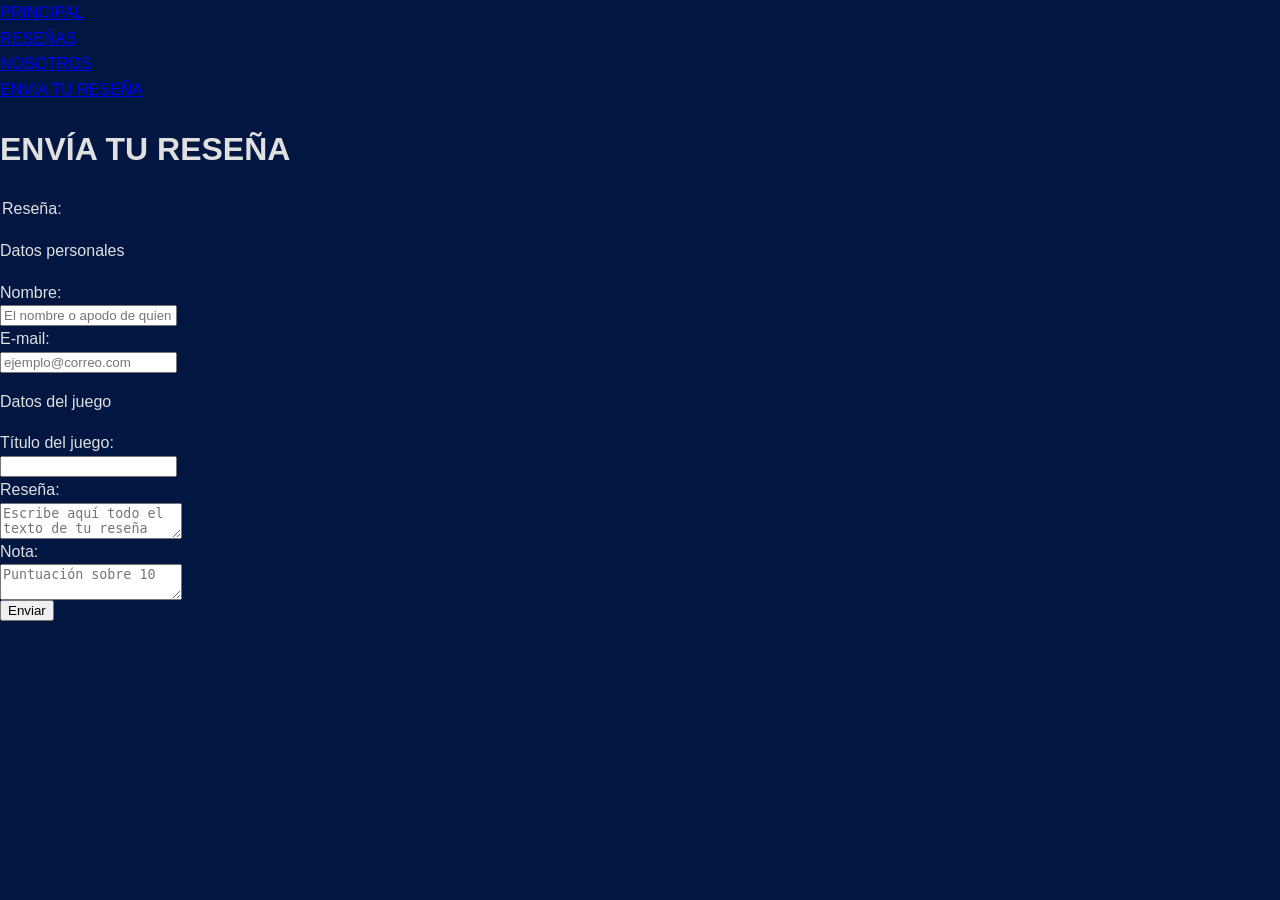
==== envia.html @ 92be6faf "Añadido el menú a Enviar reseña. Modificado también el head para enlazar al css." ====
<DOCTYPE html>
<html lang="es">

<head>
    <meta charset="UTF-8">
    <meta name="viewport" content="width=device-width, initial-scale=1.0">
    <title>Envía tu reseña - Juegamaniacos</title>
    <link rel="stylesheet" href="estilos.css" 
</head>
<body>
	<div>
		<div>
		<a href="index.html">PRINCIPAL</a>
		</div>
		<div>
		<a href="resenas.html">RESEÑAS</a>
		</div>
		<div>
		<a href="nosotros.html">NOSOTROS</a>
		</div>
		<div>
		<a href="envia.html">ENVIA TU RESEÑA</a>
		</div>
	</div>
	<h1>ENVÍA TU RESEÑA</h1>
	<div class="formulario">
				<form action="contacto.php" method="post" class="contacto">
					<legend>Reseña:</legend>
					<p>Datos personales</p>
					<div>
						<label for="nombre">Nombre:</label><br>
						<input id="nombre" type="text" name="nombre" placeholder="El nombre o apodo de quien escribe la reseña" required="" />
					</div>
					<div>
						<label for="email">E-mail:</label><br>
						<input id="email" type="email" name="email" placeholder="ejemplo@correo.com" required="" />
					</div>
					<p>Datos del juego</p>
					<div>
						<label for="asunto">Título del juego:</label><br>
						<input id="asunto" type="asunto" />
					</div>
					<div>
						<label for="mensaje">Reseña:</label><br>
						<textarea id="mensaje" name="mensaje" placeholder="Escribe aquí todo el texto de tu reseña" required></textarea>
					</div>
					<div>
						<label for="nota">Nota:</label><br>
						<textarea id="nota" name="nota" placeholder="Puntuación sobre 10" required></textarea>
					</div>
					<input id="submit"  type="submit" name="submit" value="Enviar" />
				</form>
			</div>
</body>
---- estilos.css ----
/* ================================================================
   estilos.css — Hoja de estilos compartida del proyecto
   ================================================================
   INSTRUCCIONES:
   - Este fichero es COMÚN a todas las páginas del proyecto.
   - Todos los miembros del equipo añadirán sus estilos aquí.
   - Marcad cada sección con comentarios para tener un código organizado. 
   Por ejemplo como sigue a continuación, pero se puede modificar para adaptarse
   a vuestras necesidades
   ================================================================ */
/* ----------------------------------------------------------------
   1. ESTILOS GENERALES
   ---------------------------------------------------------------- */

/* TODO: Añadir estilos generales (fuente, colores base, márgenes...) */


:root {
  --color-fondo: #0D1117;       /* El tono más oscuro y profundo del fondo del logo */
  --color-primario: #1B263B;    /* Azul medianoche inspirado en las sombras del mando 3D */
  --color-secundario: #E0E1DD;  /* Gris platino suave, similar a los reflejos blancos del logo */
  --color-acento: #00D2FF;      /* Cian vibrante que imita el brillo LED del mando y las letras */
  --color-acento-oscuro: #0077B6; /* Azul oceánico para estados hover y profundidad */
}


/* ----------------------------------------------------------------
   2. CABECERA Y NAVEGACIÓN 

   ---------------------------------------------------------------- */

   /*Selectores del header (SEBASTIAN)*/

.cabecera-principal {
    display: flex;
    justify-content: space-between;
    align-items: center;
    background-color: var(--color-primario);
    padding: 10px 40px; /* Más espacio a los lados */
    height: 70px; /* Un poco más alto para que respire el logo */
    box-shadow: 0 4px 10px rgba(0, 0, 0, 0.5); /* Sombra para dar profundidad */
    
    /* Para que el header se quede pegado arriba al hacer scroll */
    position: sticky;
    top: 0;
    z-index: 1000;
}

.logo-contenedor {
    display: flex;
    align-items: center;
    text-decoration: none;
    gap: 15px; /* Espacio entre imagen y texto */
    transition: transform 0.3s ease; /* Animación suave */
}

/* Efecto chulo al pasar el ratón por el logo */
.logo-contenedor:hover {
    transform: scale(1.05);
}

.logo-contenedor img {
    height: 50px;
    width: auto;
}

.nombre-sitio {
    color: var(--color-acento); /* Título en cian neón */
    font-size: 1.5rem;
    margin: 0;
    text-transform: uppercase;
    letter-spacing: 2px;
    font-weight: bold;
    text-shadow: 0 0 5px rgba(102, 252, 241, 0.3); /* Ligero brillo gaming */
}


/* ----------------------------------------------------------------
   3. PIE DE PÁGINA (footer)
   ---------------------------------------------------------------- */


/* ----------------------------------------------------------------
   6. ESTILOS ESPECÍFICOS DE CADA PÁGINA
      (añadir una subsección por cada página del equipo)
   ---------------------------------------------------------------- */

/* --- Página: index.html --- */


/* --- Página: nosotros.html --- */
body {
    background-color: #011741; 
    color: #e0e0e0;
    font-family: 'Segoe UI', Tahoma, Geneva, Verdana, sans-serif;
    margin: 0;
    line-height: 1.6;
}


header {
    background-color: #1f1f1f;
    padding: 20px;
    text-align: center;
    border-bottom: 3px solid #00ff88; 
}

header h1 {
    color: #00ff88;
    margin: 0;
    text-transform: uppercase;
    letter-spacing: 2px;
}


main {
    max-width: 900px;
    margin: 20px auto;
    padding: 20px;
}


.miembro {
    background-color: #1e1e1e;
    border: 1px solid #333;
    border-radius: 10px;
    padding: 20px;
    margin-bottom: 20px;
    transition: transform 0.3s ease;
}

.miembro:hover {
    transform: scale(1.02);
    border-color: #00ff88;
}

.miembro h3 {
    color: #00ff88;
    margin-top: 0;
}

/* Lista de Reseñas */
.lista-resenas ul {
    list-style: none;
    padding: 0;
}

.lista-resenas li {
    margin: 10px 0;
}

.lista-resenas a {
    color: #00ccff; /* Azul neón */
    text-decoration: none;
    font-weight: bold;
}

.lista-resenas a:hover {
    text-decoration: underline;
}

footer {
    text-align: center;
    padding: 20px;
    font-size: 0.9em;
    color: #888;
    border-top: 1px solid #333;
    margin-top: 40px;
}

/* --- Página:  xxxxxx.html --- */
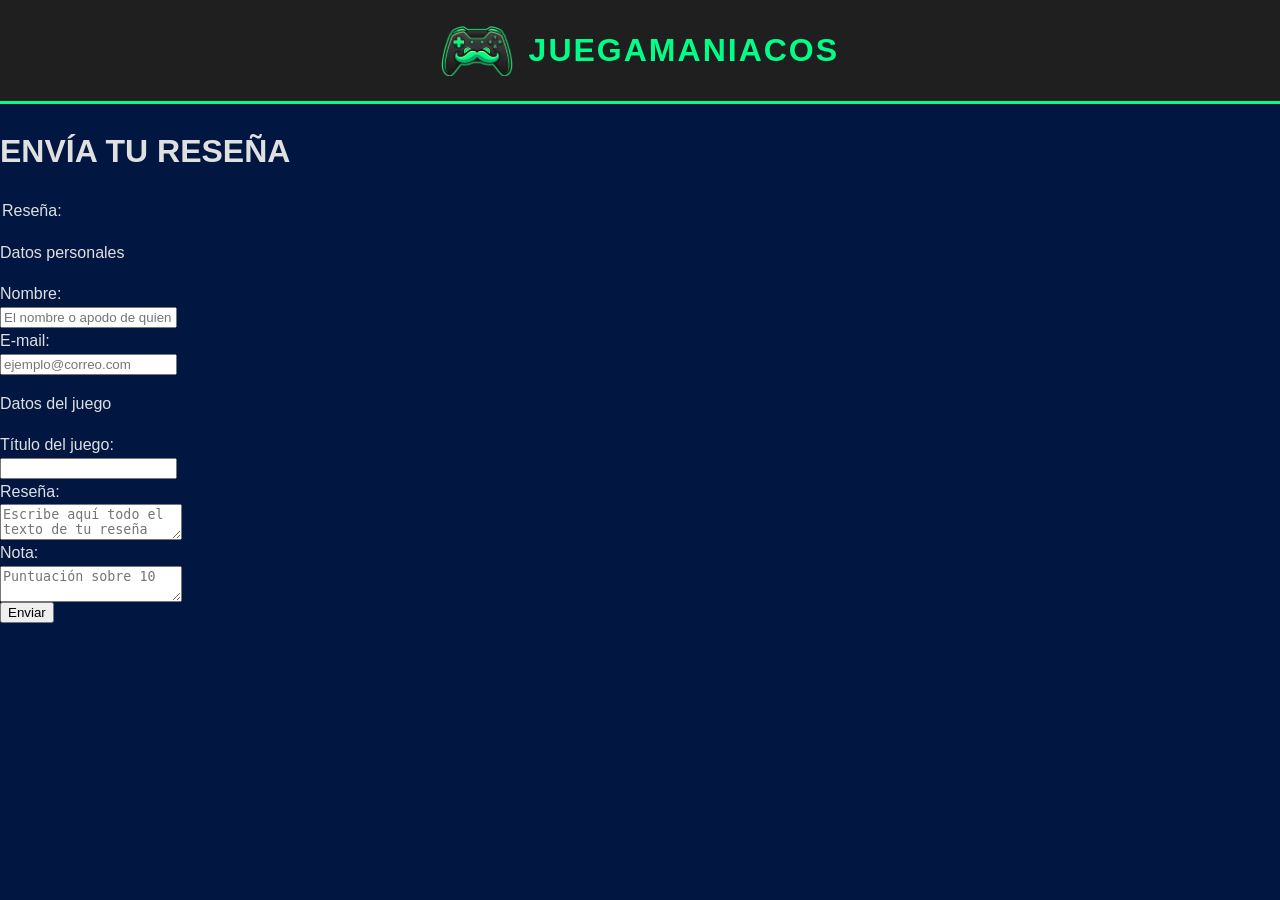
==== commit d24cbc9e: "Agregados Header a todas las páginas del repositorio" ====
--- a/envia.html
+++ b/envia.html
@@ -1,27 +1,24 @@
 <DOCTYPE html>
-<html lang="es">
-
 <head>
-    <meta charset="UTF-8">
-    <meta name="viewport" content="width=device-width, initial-scale=1.0">
-    <title>Envía tu reseña - Juegamaniacos</title>
-    <link rel="stylesheet" href="estilos.css" 
+  <meta charset="UTF-8">
+  <meta name="viewport" content="width=device-width, initial-scale=1.0">
+  <meta name="version" content="1.0.0">
+  <title>Formulario</title>
+  <!-- Hoja de estilos compartida por todas las páginas del proyecto -->
+  <link rel="stylesheet" href="estilos.css">
 </head>
 <body>
-	<div>
-		<div>
-		<a href="index.html">PRINCIPAL</a>
-		</div>
-		<div>
-		<a href="resenas.html">RESEÑAS</a>
-		</div>
-		<div>
-		<a href="nosotros.html">NOSOTROS</a>
-		</div>
-		<div>
-		<a href="envia.html">ENVIA TU RESEÑA</a>
-		</div>
-	</div>
+	<header class="cabecera-principal">
+    <a href="index.html" class="enlace-cabecera-total">
+        <div class="logo-contenedor">
+            <img src="imagenes/logo/logo.png" alt="Logo JuegaManiacos" class="logo-img">
+            <h1 class="nombre-sitio">JuegaManiacos</h1>
+        </div>
+    </a>
+
+    <div id="contenedor-menu-interactivo"></div>
+</header>
+
 	<h1>ENVÍA TU RESEÑA</h1>
 	<div class="formulario">
 				<form action="contacto.php" method="post" class="contacto">
--- a/estilos.css
+++ b/estilos.css
@@ -13,15 +13,20 @@
    ---------------------------------------------------------------- */
 
 /* TODO: Añadir estilos generales (fuente, colores base, márgenes...) */
+body {
+    background-color: #011741; 
+    color: #e0e0e0;
+    font-family: 'Segoe UI', Tahoma, Geneva, Verdana, sans-serif;
+    margin: 0;
+    line-height: 1.6;
+}
 
+main {
+    max-width: 900px;
+    margin: 20px auto;
+    padding: 20px;
+}
 
-:root {
-  --color-fondo: #0D1117;       /* El tono más oscuro y profundo del fondo del logo */
-  --color-primario: #1B263B;    /* Azul medianoche inspirado en las sombras del mando 3D */
-  --color-secundario: #E0E1DD;  /* Gris platino suave, similar a los reflejos blancos del logo */
-  --color-acento: #00D2FF;      /* Cian vibrante que imita el brillo LED del mando y las letras */
-  --color-acento-oscuro: #0077B6; /* Azul oceánico para estados hover y profundidad */
-}
 
 
 /* ----------------------------------------------------------------
@@ -29,49 +34,46 @@
 
    ---------------------------------------------------------------- */
 
-   /*Selectores del header (SEBASTIAN)*/
+/*Selectores del header (SEBASTIAN)*/
+header {
+    background-color: #1f1f1f;
+    padding: 20px;
+    text-align: center;
+    border-bottom: 3px solid #00ff88; 
+}
 
-.cabecera-principal {
-    display: flex;
-    justify-content: space-between;
-    align-items: center;
-    background-color: var(--color-primario);
-    padding: 10px 40px; /* Más espacio a los lados */
-    height: 70px; /* Un poco más alto para que respire el logo */
-    box-shadow: 0 4px 10px rgba(0, 0, 0, 0.5); /* Sombra para dar profundidad */
-    
-    /* Para que el header se quede pegado arriba al hacer scroll */
-    position: sticky;
-    top: 0;
-    z-index: 1000;
+header h1 {
+    color: #00ff88;
+    margin: 0;
+    text-transform: uppercase;
+    letter-spacing: 2px;
+}
+
+/* Hacemos que el enlace ocupe todo el ancho disponible y quite estilos de texto */
+.enlace-cabecera-total {
+    text-decoration: none;
+    display: block; /* Permite que ocupe espacio como una caja */
+    width:100%;
 }
 
 .logo-contenedor {
     display: flex;
     align-items: center;
-    text-decoration: none;
-    gap: 15px; /* Espacio entre imagen y texto */
-    transition: transform 0.3s ease; /* Animación suave */
+    justify-content: center;
+    gap: 15px;
+    padding: 5px 0; /* Un poco de margen interno para que sea más fácil hacer clic */
+    cursor: pointer;
 }
 
-/* Efecto chulo al pasar el ratón por el logo */
-.logo-contenedor:hover {
-    transform: scale(1.05);
+/* Efecto visual opcional: que brille un poco al pasar el ratón por cualquier parte del header */
+.enlace-cabecera-total:hover .nombre-sitio {
+    text-shadow: 0 0 10px #00ff88;
+    transition: 0.3s;
 }
 
-.logo-contenedor img {
-    height: 50px;
-    width: auto;
-}
-
-.nombre-sitio {
-    color: var(--color-acento); /* Título en cian neón */
-    font-size: 1.5rem;
-    margin: 0;
-    text-transform: uppercase;
-    letter-spacing: 2px;
-    font-weight: bold;
-    text-shadow: 0 0 5px rgba(102, 252, 241, 0.3); /* Ligero brillo gaming */
+.logo-img {
+    height: 50px;  /* Ajusta este valor (40px, 60px, etc.) según lo que necesites */
+    width: auto;   /* Esto mantiene la proporción original de la imagen */
 }
 
 
@@ -89,35 +91,7 @@
 
 
 /* --- Página: nosotros.html --- */
-body {
-    background-color: #011741; 
-    color: #e0e0e0;
-    font-family: 'Segoe UI', Tahoma, Geneva, Verdana, sans-serif;
-    margin: 0;
-    line-height: 1.6;
-}
 
-
-header {
-    background-color: #1f1f1f;
-    padding: 20px;
-    text-align: center;
-    border-bottom: 3px solid #00ff88; 
-}
-
-header h1 {
-    color: #00ff88;
-    margin: 0;
-    text-transform: uppercase;
-    letter-spacing: 2px;
-}
-
-
-main {
-    max-width: 900px;
-    margin: 20px auto;
-    padding: 20px;
-}
 
 
 .miembro {
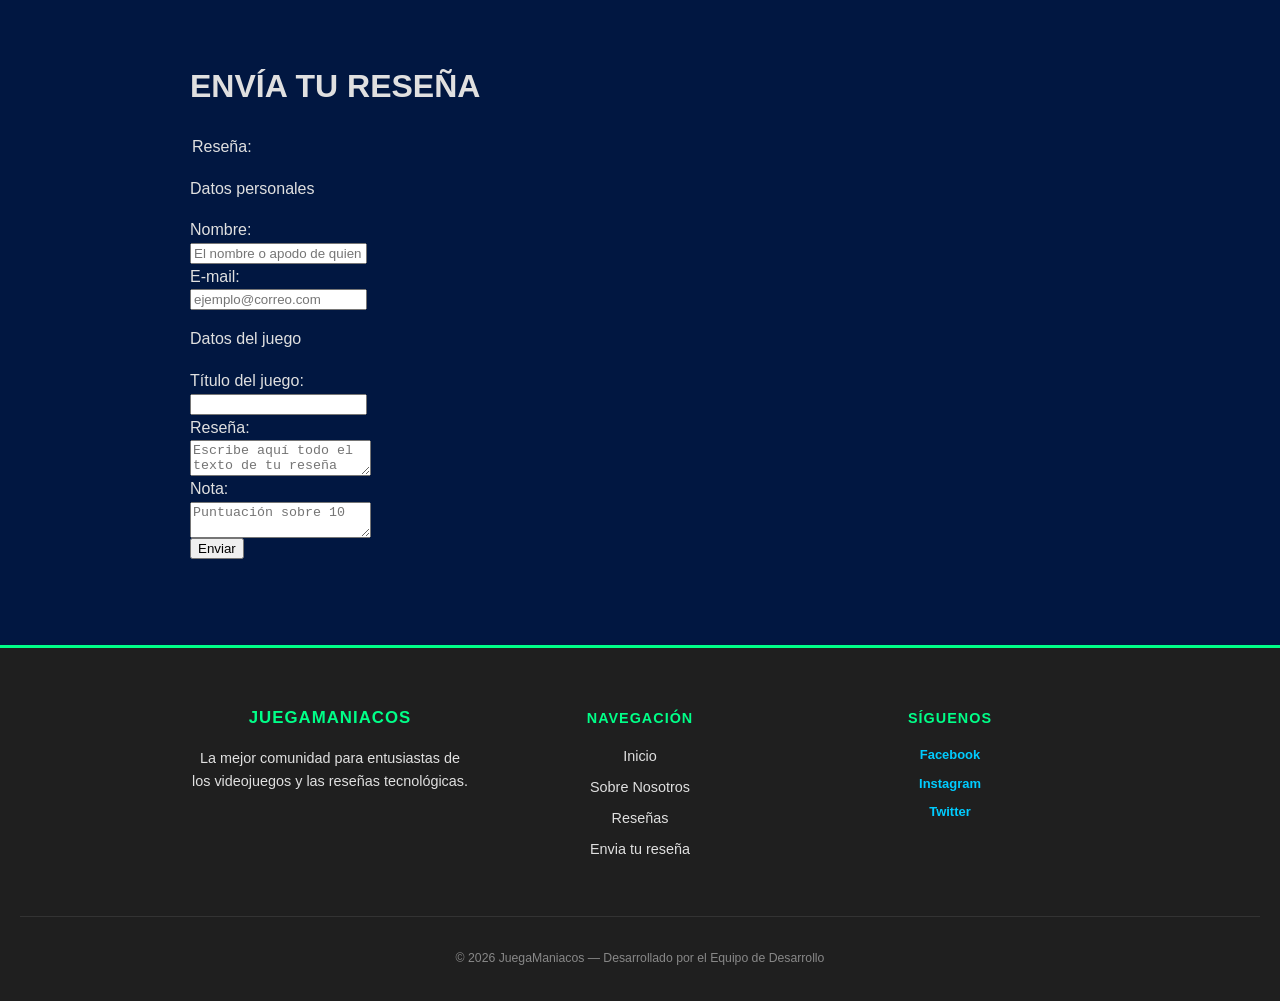
==== commit 0e575ec4: "Realizado footer de todas las páginas" ====
--- a/envia.html
+++ b/envia.html
@@ -1,32 +1,20 @@
 <DOCTYPE html>
-<head>
-  <meta charset="UTF-8">
-  <meta name="viewport" content="width=device-width, initial-scale=1.0">
-  <meta name="version" content="1.0.0">
-  <title>Formulario</title>
-  <!-- Hoja de estilos compartida por todas las páginas del proyecto -->
-  <link rel="stylesheet" href="estilos.css">
-</head>
-<body>
-	<header class="cabecera-principal">
-    <a href="index.html" class="enlace-cabecera-total">
-        <div class="logo-contenedor">
-            <img src="imagenes/logo/logo.png" alt="Logo JuegaManiacos" class="logo-img">
-            <h1 class="nombre-sitio">JuegaManiacos</h1>
-        </div>
-    </a>
 
-    <div id="contenedor-menu-interactivo"></div>
-</header>
+	<head>
+		<link rel="stylesheet" href="estilos.css">
+	</head>
 
-	<h1>ENVÍA TU RESEÑA</h1>
-	<div class="formulario">
+	<body>
+		<main>
+			<h1>ENVÍA TU RESEÑA</h1>
+			<div class="formulario">
 				<form action="contacto.php" method="post" class="contacto">
 					<legend>Reseña:</legend>
 					<p>Datos personales</p>
 					<div>
 						<label for="nombre">Nombre:</label><br>
-						<input id="nombre" type="text" name="nombre" placeholder="El nombre o apodo de quien escribe la reseña" required="" />
+						<input id="nombre" type="text" name="nombre"
+							placeholder="El nombre o apodo de quien escribe la reseña" required="" />
 					</div>
 					<div>
 						<label for="email">E-mail:</label><br>
@@ -39,13 +27,46 @@
 					</div>
 					<div>
 						<label for="mensaje">Reseña:</label><br>
-						<textarea id="mensaje" name="mensaje" placeholder="Escribe aquí todo el texto de tu reseña" required></textarea>
+						<textarea id="mensaje" name="mensaje" placeholder="Escribe aquí todo el texto de tu reseña"
+							required></textarea>
 					</div>
 					<div>
 						<label for="nota">Nota:</label><br>
 						<textarea id="nota" name="nota" placeholder="Puntuación sobre 10" required></textarea>
 					</div>
-					<input id="submit"  type="submit" name="submit" value="Enviar" />
+					<input id="submit" type="submit" name="submit" value="Enviar" />
 				</form>
 			</div>
-</body>+		</main>
+		<footer class="pie-pagina-principal">
+			<div class="footer-contenedor">
+				<div class="footer-info">
+					<h3 class="footer-logo">JuegaManiacos</h3>
+					<p>La mejor comunidad para entusiastas de los videojuegos y las reseñas tecnológicas.</p>
+				</div>
+
+				<div class="footer-enlaces">
+					<h4>Navegación</h4>
+					<ul>
+						<li><a href="index.html">Inicio</a></li>
+						<li><a href="nosotros.html">Sobre Nosotros</a></li>
+						<li><a href="resenas.html">Reseñas</a></li>
+						<li><a href="envia.html">Envia tu reseña</a></li>
+					</ul>
+				</div>
+
+				<div class="footer-social">
+					<h4>Síguenos</h4>
+					<div class="iconos-redes">
+						<a href="#" class="red-link">Facebook</a>
+						<a href="#" class="red-link">Instagram</a>
+						<a href="#" class="red-link">Twitter</a>
+					</div>
+				</div>
+			</div>
+
+			<div class="footer-copyright">
+				<p>&copy; 2026 JuegaManiacos — Desarrollado por el Equipo de Desarrollo</p>
+			</div>
+		</footer>
+	</body>
--- a/estilos.css
+++ b/estilos.css
@@ -19,22 +19,132 @@
     font-family: 'Segoe UI', Tahoma, Geneva, Verdana, sans-serif;
     margin: 0;
     line-height: 1.6;
-}
-
+    
+    /* --- NUEVO: Magia para pegar el footer abajo --- */
+    display: flex;
+    flex-direction: column;
+    min-height: 100vh; /* El body ocupará al menos el 100% de la altura de la pantalla */
+}
+
+/* IMPORTANTE: Asegurarse de que el contenido central esté dentro de una etiqueta <main> en tu HTML */
 main {
     max-width: 900px;
     margin: 20px auto;
     padding: 20px;
-}
-
-
+    
+    /* --- NUEVO: Empuja el footer hacia abajo --- */
+    flex-grow: 1; 
+}
 
 /* ----------------------------------------------------------------
    2. CABECERA Y NAVEGACIÓN 
 
    ---------------------------------------------------------------- */
 
-/*Selectores del header (SEBASTIAN)*/
+/* ----------------------------------------------------------------
+   3. PIE DE PÁGINA (footer)
+   ---------------------------------------------------------------- */
+
+   /*SEBASTIAN*/
+    .pie-pagina-principal {
+    background-color: #1f1f1f; /* Igual que el header */
+    border-top: 3px solid #00ff88; /* El verde neón característico */
+    color: #e0e0e0;
+    padding: 40px 20px 20px 20px;
+    margin-top: 50px;
+}
+
+.footer-contenedor {
+    max-width: 900px; /* Alineado con el 'main' del proyecto */
+    margin: 0 auto;
+    display: flex;
+    flex-wrap: wrap;
+    justify-content: space-between;
+    gap: 30px;
+}
+
+.footer-info, .footer-enlaces, .footer-social {
+    flex: 1;
+    min-width: 200px;
+}
+
+/* Títulos del footer */
+.pie-pagina-principal h3, 
+.pie-pagina-principal h4 {
+    color: #00ff88;
+    text-transform: uppercase;
+    letter-spacing: 1px;
+    margin-bottom: 15px;
+}
+
+/* Estilo de las listas en el footer */
+.footer-enlaces ul {
+    list-style: none;
+    padding: 0;
+}
+
+.footer-enlaces li {
+    margin-bottom: 8px;
+}
+
+.footer-enlaces a {
+    color: #e0e0e0;
+    text-decoration: none;
+    transition: 0.3s;
+}
+
+.footer-enlaces a:hover {
+    color: #00ccff; /* Azul neón al pasar el mouse */
+    padding-left: 5px;
+}
+
+/* Sección de redes */
+.iconos-redes {
+    display: flex;
+    flex-direction: column;
+    gap: 8px;
+}
+
+.red-link {
+    color: #00ccff;
+    text-decoration: none;
+    font-weight: bold;
+    font-size: 0.9em;
+}
+
+.red-link:hover {
+    text-decoration: underline;
+    filter: brightness(1.2);
+}
+
+/* Línea final de copyright */
+.footer-copyright {
+    text-align: center;
+    margin-top: 40px;
+    padding-top: 20px;
+    border-top: 1px solid #333;
+    font-size: 0.85em;
+    color: #888;
+}
+
+/* ----------------------------------------------------------------
+   6. ESTILOS ESPECÍFICOS DE CADA PÁGINA
+      (añadir una subsección por cada página del equipo)
+   ---------------------------------------------------------------- */
+
+/* --- Página: index.html --- */
+
+
+/* --- Página: nosotros.html --- */
+body {
+    background-color: #011741; 
+    color: #e0e0e0;
+    font-family: 'Segoe UI', Tahoma, Geneva, Verdana, sans-serif;
+    margin: 0;
+    line-height: 1.6;
+}
+
+
 header {
     background-color: #1f1f1f;
     padding: 20px;
@@ -49,49 +159,12 @@
     letter-spacing: 2px;
 }
 
-/* Hacemos que el enlace ocupe todo el ancho disponible y quite estilos de texto */
-.enlace-cabecera-total {
-    text-decoration: none;
-    display: block; /* Permite que ocupe espacio como una caja */
-    width:100%;
-}
-
-.logo-contenedor {
-    display: flex;
-    align-items: center;
-    justify-content: center;
-    gap: 15px;
-    padding: 5px 0; /* Un poco de margen interno para que sea más fácil hacer clic */
-    cursor: pointer;
-}
-
-/* Efecto visual opcional: que brille un poco al pasar el ratón por cualquier parte del header */
-.enlace-cabecera-total:hover .nombre-sitio {
-    text-shadow: 0 0 10px #00ff88;
-    transition: 0.3s;
-}
-
-.logo-img {
-    height: 50px;  /* Ajusta este valor (40px, 60px, etc.) según lo que necesites */
-    width: auto;   /* Esto mantiene la proporción original de la imagen */
-}
-
-
-/* ----------------------------------------------------------------
-   3. PIE DE PÁGINA (footer)
-   ---------------------------------------------------------------- */
-
-
-/* ----------------------------------------------------------------
-   6. ESTILOS ESPECÍFICOS DE CADA PÁGINA
-      (añadir una subsección por cada página del equipo)
-   ---------------------------------------------------------------- */
-
-/* --- Página: index.html --- */
-
-
-/* --- Página: nosotros.html --- */
-
+
+main {
+    max-width: 900px;
+    margin: 20px auto;
+    padding: 20px;
+}
 
 
 .miembro {
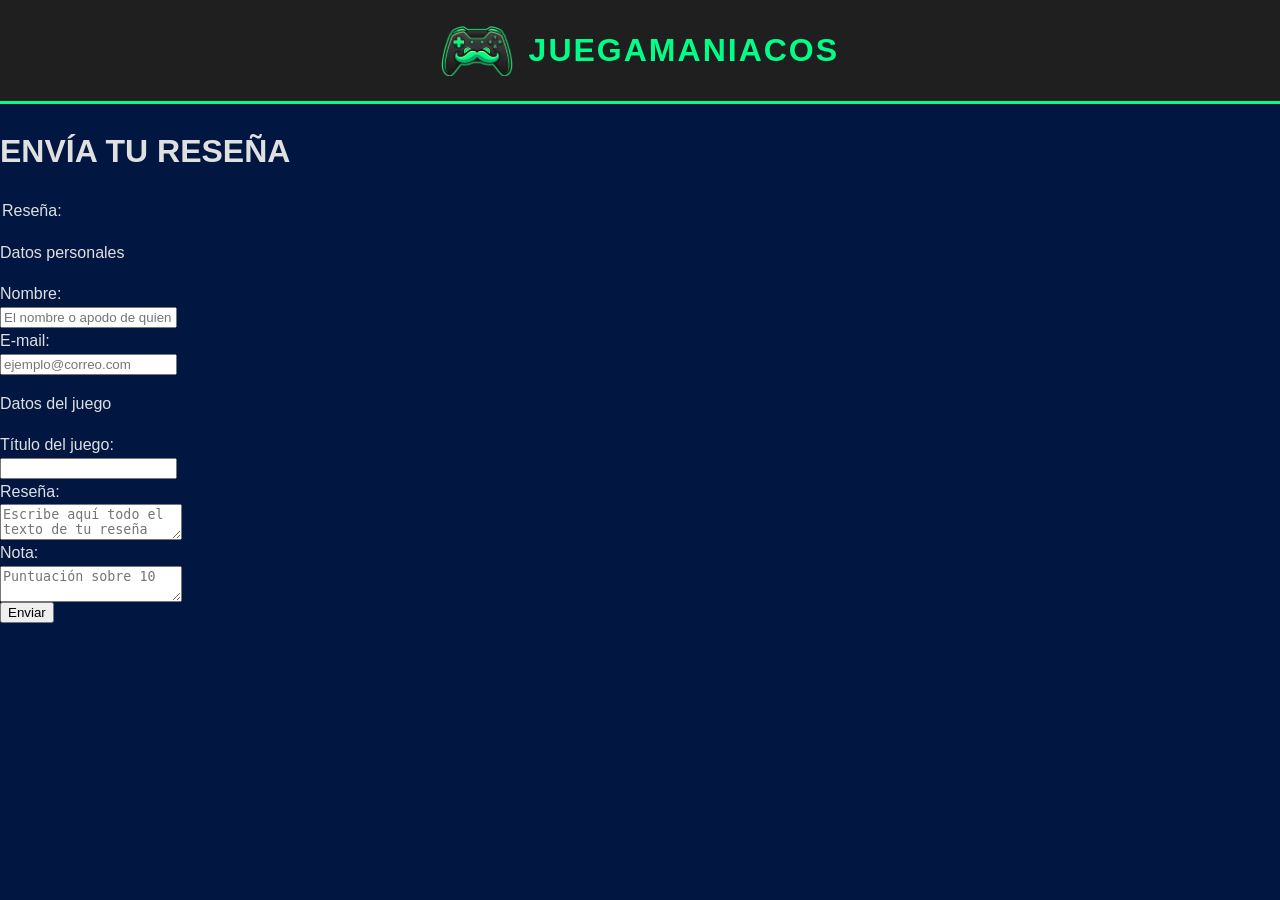
==== commit e7740e63: "Merge branch 'feature/header' into develop" ====
--- a/envia.html
+++ b/envia.html
@@ -1,20 +1,32 @@
 <DOCTYPE html>
+<head>
+  <meta charset="UTF-8">
+  <meta name="viewport" content="width=device-width, initial-scale=1.0">
+  <meta name="version" content="1.0.0">
+  <title>Formulario</title>
+  <!-- Hoja de estilos compartida por todas las páginas del proyecto -->
+  <link rel="stylesheet" href="estilos.css">
+</head>
+<body>
+	<header class="cabecera-principal">
+    <a href="index.html" class="enlace-cabecera-total">
+        <div class="logo-contenedor">
+            <img src="imagenes/logo/logo.png" alt="Logo JuegaManiacos" class="logo-img">
+            <h1 class="nombre-sitio">JuegaManiacos</h1>
+        </div>
+    </a>
 
-	<head>
-		<link rel="stylesheet" href="estilos.css">
-	</head>
+    <div id="contenedor-menu-interactivo"></div>
+</header>
 
-	<body>
-		<main>
-			<h1>ENVÍA TU RESEÑA</h1>
-			<div class="formulario">
+	<h1>ENVÍA TU RESEÑA</h1>
+	<div class="formulario">
 				<form action="contacto.php" method="post" class="contacto">
 					<legend>Reseña:</legend>
 					<p>Datos personales</p>
 					<div>
 						<label for="nombre">Nombre:</label><br>
-						<input id="nombre" type="text" name="nombre"
-							placeholder="El nombre o apodo de quien escribe la reseña" required="" />
+						<input id="nombre" type="text" name="nombre" placeholder="El nombre o apodo de quien escribe la reseña" required="" />
 					</div>
 					<div>
 						<label for="email">E-mail:</label><br>
@@ -27,46 +39,13 @@
 					</div>
 					<div>
 						<label for="mensaje">Reseña:</label><br>
-						<textarea id="mensaje" name="mensaje" placeholder="Escribe aquí todo el texto de tu reseña"
-							required></textarea>
+						<textarea id="mensaje" name="mensaje" placeholder="Escribe aquí todo el texto de tu reseña" required></textarea>
 					</div>
 					<div>
 						<label for="nota">Nota:</label><br>
 						<textarea id="nota" name="nota" placeholder="Puntuación sobre 10" required></textarea>
 					</div>
-					<input id="submit" type="submit" name="submit" value="Enviar" />
+					<input id="submit"  type="submit" name="submit" value="Enviar" />
 				</form>
 			</div>
-		</main>
-		<footer class="pie-pagina-principal">
-			<div class="footer-contenedor">
-				<div class="footer-info">
-					<h3 class="footer-logo">JuegaManiacos</h3>
-					<p>La mejor comunidad para entusiastas de los videojuegos y las reseñas tecnológicas.</p>
-				</div>
-
-				<div class="footer-enlaces">
-					<h4>Navegación</h4>
-					<ul>
-						<li><a href="index.html">Inicio</a></li>
-						<li><a href="nosotros.html">Sobre Nosotros</a></li>
-						<li><a href="resenas.html">Reseñas</a></li>
-						<li><a href="envia.html">Envia tu reseña</a></li>
-					</ul>
-				</div>
-
-				<div class="footer-social">
-					<h4>Síguenos</h4>
-					<div class="iconos-redes">
-						<a href="#" class="red-link">Facebook</a>
-						<a href="#" class="red-link">Instagram</a>
-						<a href="#" class="red-link">Twitter</a>
-					</div>
-				</div>
-			</div>
-
-			<div class="footer-copyright">
-				<p>&copy; 2026 JuegaManiacos — Desarrollado por el Equipo de Desarrollo</p>
-			</div>
-		</footer>
-	</body>+</body>
--- a/estilos.css
+++ b/estilos.css
@@ -19,132 +19,22 @@
     font-family: 'Segoe UI', Tahoma, Geneva, Verdana, sans-serif;
     margin: 0;
     line-height: 1.6;
-    
-    /* --- NUEVO: Magia para pegar el footer abajo --- */
-    display: flex;
-    flex-direction: column;
-    min-height: 100vh; /* El body ocupará al menos el 100% de la altura de la pantalla */
 }
 
-/* IMPORTANTE: Asegurarse de que el contenido central esté dentro de una etiqueta <main> en tu HTML */
 main {
     max-width: 900px;
     margin: 20px auto;
     padding: 20px;
-    
-    /* --- NUEVO: Empuja el footer hacia abajo --- */
-    flex-grow: 1; 
 }
+
+
 
 /* ----------------------------------------------------------------
    2. CABECERA Y NAVEGACIÓN 
 
    ---------------------------------------------------------------- */
 
-/* ----------------------------------------------------------------
-   3. PIE DE PÁGINA (footer)
-   ---------------------------------------------------------------- */
-
-   /*SEBASTIAN*/
-    .pie-pagina-principal {
-    background-color: #1f1f1f; /* Igual que el header */
-    border-top: 3px solid #00ff88; /* El verde neón característico */
-    color: #e0e0e0;
-    padding: 40px 20px 20px 20px;
-    margin-top: 50px;
-}
-
-.footer-contenedor {
-    max-width: 900px; /* Alineado con el 'main' del proyecto */
-    margin: 0 auto;
-    display: flex;
-    flex-wrap: wrap;
-    justify-content: space-between;
-    gap: 30px;
-}
-
-.footer-info, .footer-enlaces, .footer-social {
-    flex: 1;
-    min-width: 200px;
-}
-
-/* Títulos del footer */
-.pie-pagina-principal h3, 
-.pie-pagina-principal h4 {
-    color: #00ff88;
-    text-transform: uppercase;
-    letter-spacing: 1px;
-    margin-bottom: 15px;
-}
-
-/* Estilo de las listas en el footer */
-.footer-enlaces ul {
-    list-style: none;
-    padding: 0;
-}
-
-.footer-enlaces li {
-    margin-bottom: 8px;
-}
-
-.footer-enlaces a {
-    color: #e0e0e0;
-    text-decoration: none;
-    transition: 0.3s;
-}
-
-.footer-enlaces a:hover {
-    color: #00ccff; /* Azul neón al pasar el mouse */
-    padding-left: 5px;
-}
-
-/* Sección de redes */
-.iconos-redes {
-    display: flex;
-    flex-direction: column;
-    gap: 8px;
-}
-
-.red-link {
-    color: #00ccff;
-    text-decoration: none;
-    font-weight: bold;
-    font-size: 0.9em;
-}
-
-.red-link:hover {
-    text-decoration: underline;
-    filter: brightness(1.2);
-}
-
-/* Línea final de copyright */
-.footer-copyright {
-    text-align: center;
-    margin-top: 40px;
-    padding-top: 20px;
-    border-top: 1px solid #333;
-    font-size: 0.85em;
-    color: #888;
-}
-
-/* ----------------------------------------------------------------
-   6. ESTILOS ESPECÍFICOS DE CADA PÁGINA
-      (añadir una subsección por cada página del equipo)
-   ---------------------------------------------------------------- */
-
-/* --- Página: index.html --- */
-
-
-/* --- Página: nosotros.html --- */
-body {
-    background-color: #011741; 
-    color: #e0e0e0;
-    font-family: 'Segoe UI', Tahoma, Geneva, Verdana, sans-serif;
-    margin: 0;
-    line-height: 1.6;
-}
-
-
+/*Selectores del header (SEBASTIAN)*/
 header {
     background-color: #1f1f1f;
     padding: 20px;
@@ -159,12 +49,49 @@
     letter-spacing: 2px;
 }
 
+/* Hacemos que el enlace ocupe todo el ancho disponible y quite estilos de texto */
+.enlace-cabecera-total {
+    text-decoration: none;
+    display: block; /* Permite que ocupe espacio como una caja */
+    width:100%;
+}
 
-main {
-    max-width: 900px;
-    margin: 20px auto;
-    padding: 20px;
+.logo-contenedor {
+    display: flex;
+    align-items: center;
+    justify-content: center;
+    gap: 15px;
+    padding: 5px 0; /* Un poco de margen interno para que sea más fácil hacer clic */
+    cursor: pointer;
 }
+
+/* Efecto visual opcional: que brille un poco al pasar el ratón por cualquier parte del header */
+.enlace-cabecera-total:hover .nombre-sitio {
+    text-shadow: 0 0 10px #00ff88;
+    transition: 0.3s;
+}
+
+.logo-img {
+    height: 50px;  /* Ajusta este valor (40px, 60px, etc.) según lo que necesites */
+    width: auto;   /* Esto mantiene la proporción original de la imagen */
+}
+
+
+/* ----------------------------------------------------------------
+   3. PIE DE PÁGINA (footer)
+   ---------------------------------------------------------------- */
+
+
+/* ----------------------------------------------------------------
+   6. ESTILOS ESPECÍFICOS DE CADA PÁGINA
+      (añadir una subsección por cada página del equipo)
+   ---------------------------------------------------------------- */
+
+/* --- Página: index.html --- */
+
+
+/* --- Página: nosotros.html --- */
+
 
 
 .miembro {
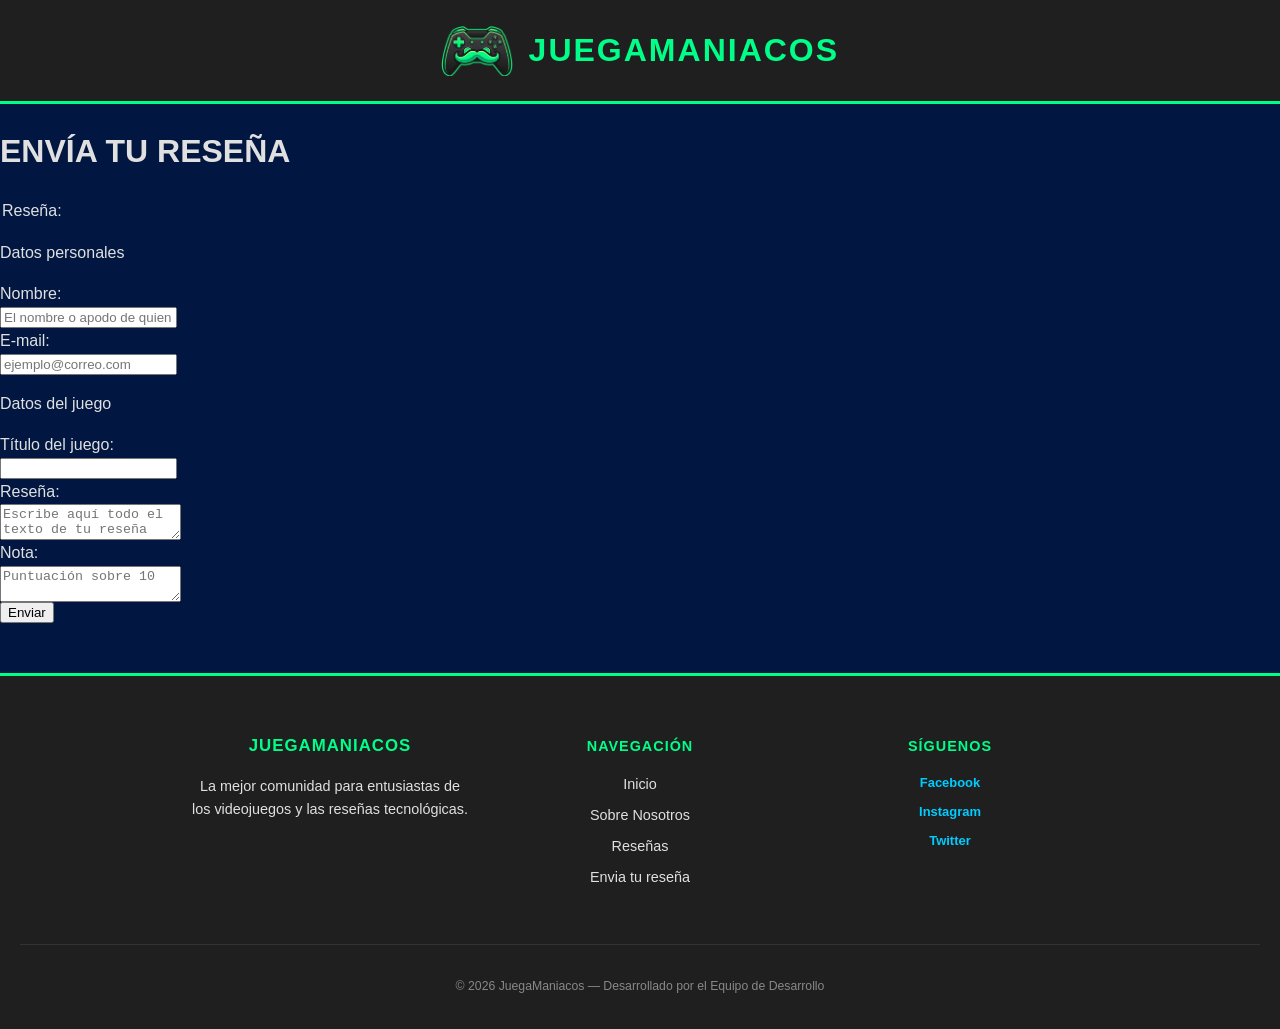
==== commit 06e9d91e: "Merge branch 'feature/footer' into develop # Conflicts: #	envia.html #	estilos.css #	resenas.html" ====
--- a/envia.html
+++ b/envia.html
@@ -26,7 +26,8 @@
 					<p>Datos personales</p>
 					<div>
 						<label for="nombre">Nombre:</label><br>
-						<input id="nombre" type="text" name="nombre" placeholder="El nombre o apodo de quien escribe la reseña" required="" />
+						<input id="nombre" type="text" name="nombre"
+							placeholder="El nombre o apodo de quien escribe la reseña" required="" />
 					</div>
 					<div>
 						<label for="email">E-mail:</label><br>
@@ -39,13 +40,46 @@
 					</div>
 					<div>
 						<label for="mensaje">Reseña:</label><br>
-						<textarea id="mensaje" name="mensaje" placeholder="Escribe aquí todo el texto de tu reseña" required></textarea>
+						<textarea id="mensaje" name="mensaje" placeholder="Escribe aquí todo el texto de tu reseña"
+							required></textarea>
 					</div>
 					<div>
 						<label for="nota">Nota:</label><br>
 						<textarea id="nota" name="nota" placeholder="Puntuación sobre 10" required></textarea>
 					</div>
-					<input id="submit"  type="submit" name="submit" value="Enviar" />
+					<input id="submit" type="submit" name="submit" value="Enviar" />
 				</form>
 			</div>
-</body>+		</main>
+		<footer class="pie-pagina-principal">
+			<div class="footer-contenedor">
+				<div class="footer-info">
+					<h3 class="footer-logo">JuegaManiacos</h3>
+					<p>La mejor comunidad para entusiastas de los videojuegos y las reseñas tecnológicas.</p>
+				</div>
+
+				<div class="footer-enlaces">
+					<h4>Navegación</h4>
+					<ul>
+						<li><a href="index.html">Inicio</a></li>
+						<li><a href="nosotros.html">Sobre Nosotros</a></li>
+						<li><a href="resenas.html">Reseñas</a></li>
+						<li><a href="envia.html">Envia tu reseña</a></li>
+					</ul>
+				</div>
+
+				<div class="footer-social">
+					<h4>Síguenos</h4>
+					<div class="iconos-redes">
+						<a href="#" class="red-link">Facebook</a>
+						<a href="#" class="red-link">Instagram</a>
+						<a href="#" class="red-link">Twitter</a>
+					</div>
+				</div>
+			</div>
+
+			<div class="footer-copyright">
+				<p>&copy; 2026 JuegaManiacos — Desarrollado por el Equipo de Desarrollo</p>
+			</div>
+		</footer>
+	</body>
--- a/estilos.css
+++ b/estilos.css
@@ -19,15 +19,22 @@
     font-family: 'Segoe UI', Tahoma, Geneva, Verdana, sans-serif;
     margin: 0;
     line-height: 1.6;
-}
-
+    
+    /* --- NUEVO: Magia para pegar el footer abajo --- */
+    display: flex;
+    flex-direction: column;
+    min-height: 100vh; /* El body ocupará al menos el 100% de la altura de la pantalla */
+}
+
+/* IMPORTANTE: Asegurarse de que el contenido central esté dentro de una etiqueta <main> en tu HTML */
 main {
     max-width: 900px;
     margin: 20px auto;
     padding: 20px;
-}
-
-
+    
+    /* --- NUEVO: Empuja el footer hacia abajo --- */
+    flex-grow: 1; 
+}
 
 /* ----------------------------------------------------------------
    2. CABECERA Y NAVEGACIÓN 
@@ -81,6 +88,87 @@
    3. PIE DE PÁGINA (footer)
    ---------------------------------------------------------------- */
 
+   /*SEBASTIAN*/
+    .pie-pagina-principal {
+    background-color: #1f1f1f; /* Igual que el header */
+    border-top: 3px solid #00ff88; /* El verde neón característico */
+    color: #e0e0e0;
+    padding: 40px 20px 20px 20px;
+    margin-top: 50px;
+}
+
+.footer-contenedor {
+    max-width: 900px; /* Alineado con el 'main' del proyecto */
+    margin: 0 auto;
+    display: flex;
+    flex-wrap: wrap;
+    justify-content: space-between;
+    gap: 30px;
+}
+
+.footer-info, .footer-enlaces, .footer-social {
+    flex: 1;
+    min-width: 200px;
+}
+
+/* Títulos del footer */
+.pie-pagina-principal h3, 
+.pie-pagina-principal h4 {
+    color: #00ff88;
+    text-transform: uppercase;
+    letter-spacing: 1px;
+    margin-bottom: 15px;
+}
+
+/* Estilo de las listas en el footer */
+.footer-enlaces ul {
+    list-style: none;
+    padding: 0;
+}
+
+.footer-enlaces li {
+    margin-bottom: 8px;
+}
+
+.footer-enlaces a {
+    color: #e0e0e0;
+    text-decoration: none;
+    transition: 0.3s;
+}
+
+.footer-enlaces a:hover {
+    color: #00ccff; /* Azul neón al pasar el mouse */
+    padding-left: 5px;
+}
+
+/* Sección de redes */
+.iconos-redes {
+    display: flex;
+    flex-direction: column;
+    gap: 8px;
+}
+
+.red-link {
+    color: #00ccff;
+    text-decoration: none;
+    font-weight: bold;
+    font-size: 0.9em;
+}
+
+.red-link:hover {
+    text-decoration: underline;
+    filter: brightness(1.2);
+}
+
+/* Línea final de copyright */
+.footer-copyright {
+    text-align: center;
+    margin-top: 40px;
+    padding-top: 20px;
+    border-top: 1px solid #333;
+    font-size: 0.85em;
+    color: #888;
+}
 
 /* ----------------------------------------------------------------
    6. ESTILOS ESPECÍFICOS DE CADA PÁGINA
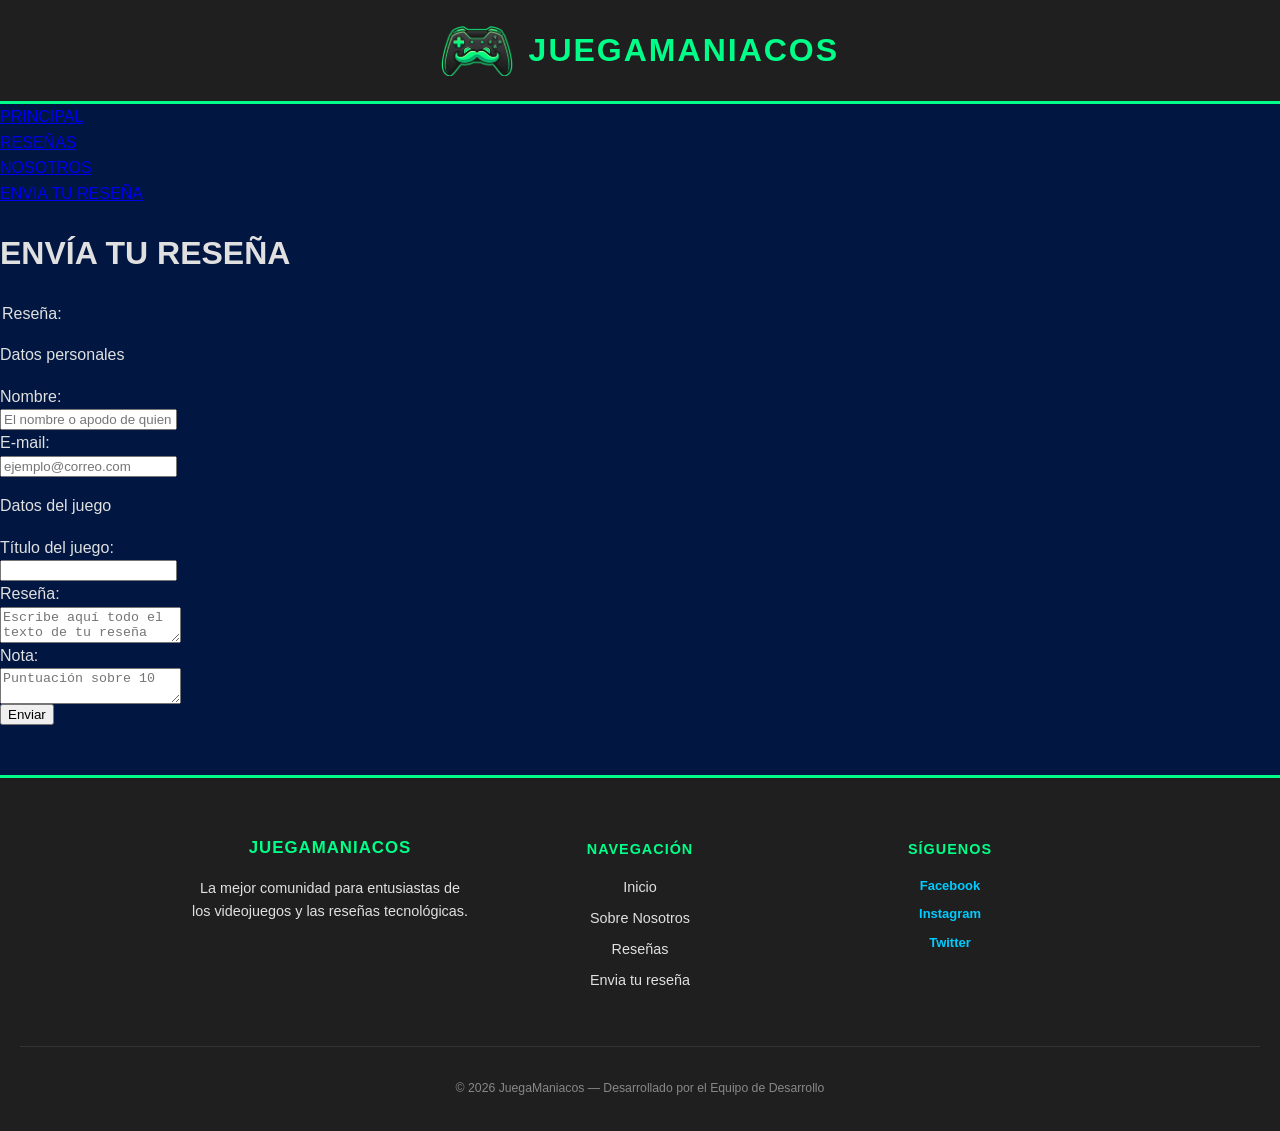
==== commit 8aef3357: "Merge branch 'feature/menu' into develop # Conflicts: #	envia.html #	index.html #	nosotros.html #	re" ====
--- a/envia.html
+++ b/envia.html
@@ -1,11 +1,11 @@
 <DOCTYPE html>
+<html lang="es">
+
 <head>
-  <meta charset="UTF-8">
-  <meta name="viewport" content="width=device-width, initial-scale=1.0">
-  <meta name="version" content="1.0.0">
-  <title>Formulario</title>
-  <!-- Hoja de estilos compartida por todas las páginas del proyecto -->
-  <link rel="stylesheet" href="estilos.css">
+    <meta charset="UTF-8">
+    <meta name="viewport" content="width=device-width, initial-scale=1.0">
+    <title>Envía tu reseña - Juegamaniacos</title>
+    <link rel="stylesheet" href="estilos.css">
 </head>
 <body>
 	<header class="cabecera-principal">
@@ -18,7 +18,20 @@
 
     <div id="contenedor-menu-interactivo"></div>
 </header>
-
+	<div>
+		<div>
+		<a href="index.html">PRINCIPAL</a>
+		</div>
+		<div>
+		<a href="resenas.html">RESEÑAS</a>
+		</div>
+		<div>
+		<a href="nosotros.html">NOSOTROS</a>
+		</div>
+		<div>
+		<a href="envia.html">ENVIA TU RESEÑA</a>
+		</div>
+	</div>
 	<h1>ENVÍA TU RESEÑA</h1>
 	<div class="formulario">
 				<form action="contacto.php" method="post" class="contacto">
--- a/estilos.css
+++ b/estilos.css
@@ -84,6 +84,10 @@
 }
 
 
+
+
+
+
 /* ----------------------------------------------------------------
    3. PIE DE PÁGINA (footer)
    ---------------------------------------------------------------- */
@@ -177,10 +181,212 @@
 
 /* --- Página: index.html --- */
 
+/*Seccion Novedades (Jhonatan)*/ 
+
+.noticias_ofertas_general {
+    background-color: #1f1f1f;; 
+    border: 2px solid #2ecc71; 
+    border-radius: 15px;      
+    padding: 30px;            
+    display: flex;
+    flex-direction: column;
+    gap: 20px;                 
+    margin-top: 20px; 
+}
+
+
+
+.noticia_juego1, .noticia_juego2, .noticia_juego3, .noticia_juego4 {
+    display: flex; 
+    align-items: center;
+    background-color: #1a1a1a; 
+    border: 1px solid #00ff88; 
+    border-radius: 8px;
+    padding: 10px;
+    transition: transform 0.2s;
+    min-height: 130px;
+    text-decoration: none; 
+}
+
+.oferta_juego1, .oferta_juego2, .oferta_juego3, .oferta_juego4 {
+    display: flex; 
+    align-items: center;
+    background-color: #1a1a1a; 
+    border: 1px solid #00ff88; 
+    border-radius: 8px;
+    padding: 15px;
+    transition: transform 0.2s;
+    min-height: 130px;
+    text-decoration: none; 
+}
+
+.noticia_juego1:hover {
+    transform: scale(1.02); 
+    background-color: #252525;
+}
+
+.noticia_juego2:hover {
+    transform: scale(1.02); 
+    background-color: #252525;
+}
+
+.noticia_juego3:hover {
+    transform: scale(1.02);
+    background-color: #252525;
+}
+
+.noticia_juego4:hover {
+    transform: scale(1.02);
+    background-color: #252525;
+}
+
+
+
+.oferta_juego1:hover {
+    transform: scale(1.02);
+    background-color: #252525;
+}
+
+.oferta_juego2:hover {
+    transform: scale(1.02); 
+    background-color: #252525;
+}
+
+.oferta_juego3:hover {
+    transform: scale(1.02); 
+    background-color: #252525;
+}
+
+.oferta_juego4:hover {
+    transform: scale(1.02); 
+    background-color: #252525;
+}
+
+
+.noticias_ofertas_general img {
+    width: 120px; 
+    height: 120px;
+    object-fit: cover; 
+    border-radius: 6px;
+    margin-right: 20px;
+}
+
+.noticias_ofertas_general a {
+    color: white;
+    font-family: Arial, sans-serif;
+    font-size: 0.9rem;
+    text-decoration: none;
+    flex: 1; 
+}
+
+.tiempo_publication {
+    color: #888;
+    font-size: 0.75rem;
+    margin-top: 5px;
+}
+
+/* Ranking de juegos en el Index (Jhonatan) */
+ aside { 
+    background-color: #1f1f1f;
+    padding: 1rem; 
+    width: 15%; 
+    float: right;
+    height: 142vh; 
+    border: 2px solid  #00ff88;  
+    border-radius: 8px;       
+    
+}
+
+.Cabecera_ranking {
+    background-color: #1a1a1a;
+    text-align: center;
+    border: 2px solid  #00ff88;
+    margin-bottom: 15px;
+    border-radius: 4px;     
+    overflow: hidden;
+}
+
+.Cabecera_ranking h3 {
+    padding: 10px;
+    margin: 0;
+    font-size: 1.2rem;
+    color: white;
+    text-transform: uppercase;
+    border-bottom: 1px solid  #00ff88;
+}
+
+
+.Cabecera_ranking h4 {
+    background-color:  #00ff88;
+    padding: 10px;
+    margin: 0;
+    font-size: 0.9rem;
+    color: white;
+    text-transform: uppercase;
+    display: block;
+}
+
+
+
+aside a {
+    display: flex;
+    align-items: center;
+    text-decoration: none;
+    gap: 20px;
+    color: inherit;
+    margin-bottom: 15px;
+    padding: 5px;
+    border: 1px solid  #00ff88; 
+    border-radius: 8px;     
+    background-color: #252525;
+    border-bottom: 1px solid  #00ff88;
+}
+
+.imagenJuego img {
+    width: 60px;            
+    height: auto;
+    display: block;
+}
+
+.caracteristicas_Juego {
+    display: flex;
+    flex-direction: column; 
+    justify-content: center;
+    flex-grow: 1;           
+}
+
+.nombre_Juego {
+    font-weight: bold;
+    font-size: 0.9rem;
+    margin-bottom: 5px;
+}
+
+.precio_Juego {
+    color: #3498db;         
+    font-weight: bold;
+}
+
+.clasificacion_Ranking {
+    margin-right: 10px;
+    font-weight: bold;
+    color: #888;
+}
+
+aside a:nth-of-type(1) .numero_Ranking {
+    color: rgb(255, 217, 0);
+}
+
+
+aside a:nth-of-type(2) .numero_Ranking {
+    color: rgb(202, 201, 201);
+}
+
+
+aside a:nth-of-type(3) .numero_Ranking {
+    color: #cd7f32;
+}
 
 /* --- Página: nosotros.html --- */
-
-
 
 .miembro {
     background-color: #1e1e1e;
@@ -230,4 +436,12 @@
     margin-top: 40px;
 }
 
+
+
+
+
+
+
+
+
 /* --- Página:  xxxxxx.html --- */
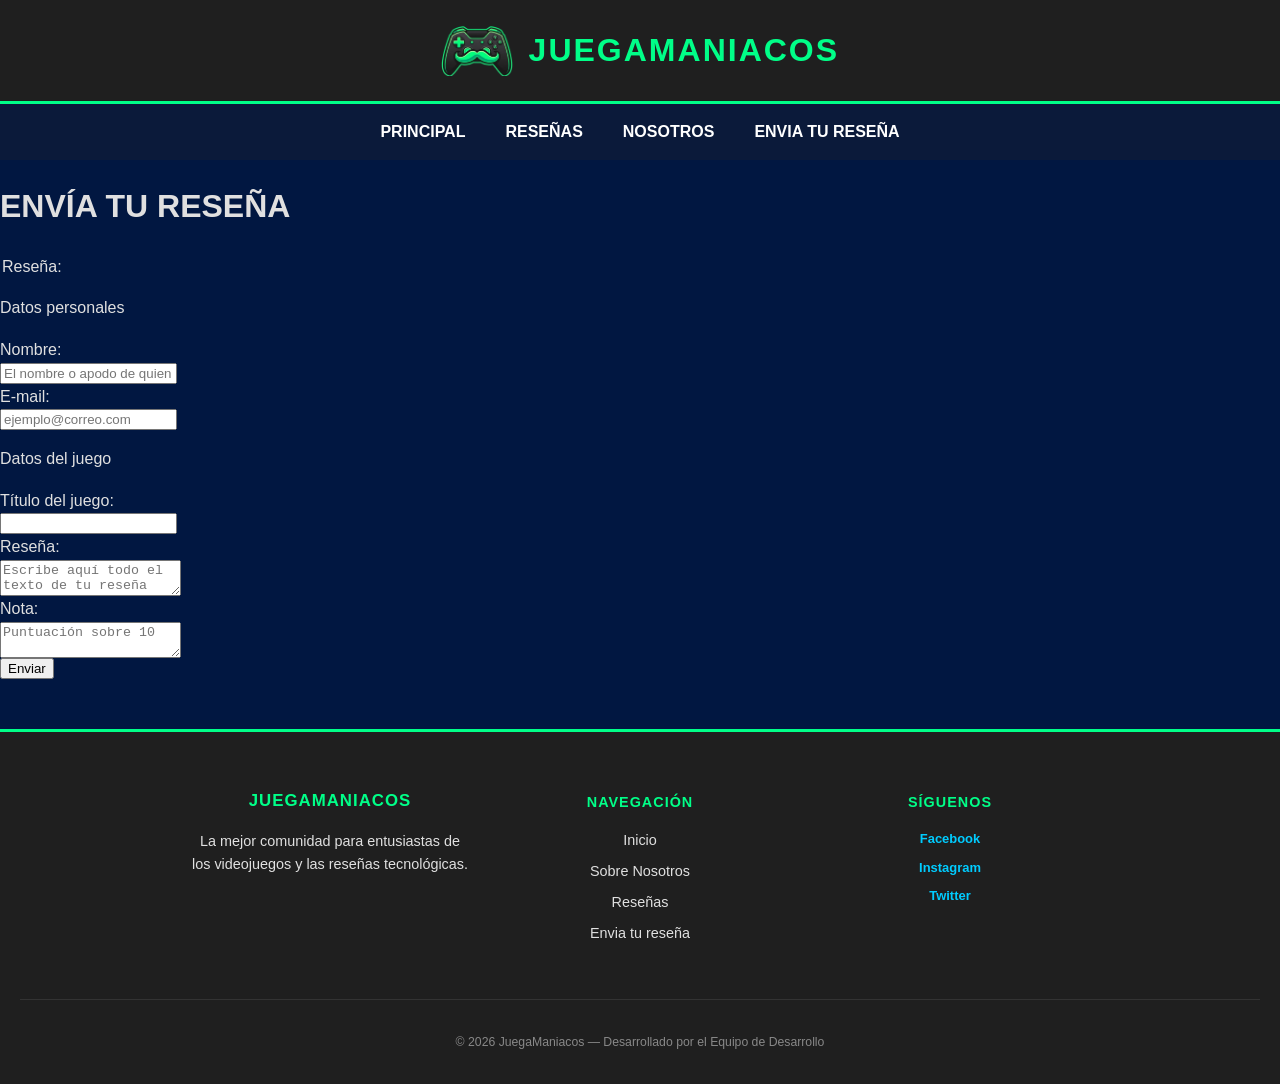
==== commit eff6fd36: "feature de creacion de menu interactivo (listado de clases) y creacion y edicion completa del CSS pa" ====
--- a/envia.html
+++ b/envia.html
@@ -18,19 +18,24 @@
 
     <div id="contenedor-menu-interactivo"></div>
 </header>
-	<div>
-		<div>
+
+	<div class="menu_general">
+	<div class="menu">	
+		<div class="principal">
 		<a href="index.html">PRINCIPAL</a>
 		</div>
-		<div>
+		<div class="reseñas">
 		<a href="resenas.html">RESEÑAS</a>
 		</div>
-		<div>
+		<div class="nosotros">
 		<a href="nosotros.html">NOSOTROS</a>
 		</div>
-		<div>
+		<div class="envia">
 		<a href="envia.html">ENVIA TU RESEÑA</a>
 		</div>
+	</div>
+</div>
+
 	</div>
 	<h1>ENVÍA TU RESEÑA</h1>
 	<div class="formulario">
--- a/estilos.css
+++ b/estilos.css
@@ -181,6 +181,43 @@
 
 /* --- Página: index.html --- */
 
+/*Sección Menu Interactivo (Jhonatan)*/
+.menu_general {
+  background-color: #0b1a3a; /* azul oscuro */
+  padding: 0;
+}
+
+.menu {
+  list-style: none;
+  margin: 0;
+  padding: 0;
+  display: flex;              
+  justify-content: center;
+
+}
+
+.principal, .reseñas, .nosotros, .envia {
+  margin: 0;
+}
+
+.menu a {
+  display: block;
+  padding: 15px 20px;
+  color: white;
+  text-decoration: none;
+  font-family: Arial, sans-serif;
+  font-weight: bold;
+  transition: 0.3s;
+}
+
+.menu a:hover {
+  background-color: #00ffcc; 
+  color: black;
+}
+
+
+
+
 /*Seccion Novedades (Jhonatan)*/ 
 
 .noticias_ofertas_general {
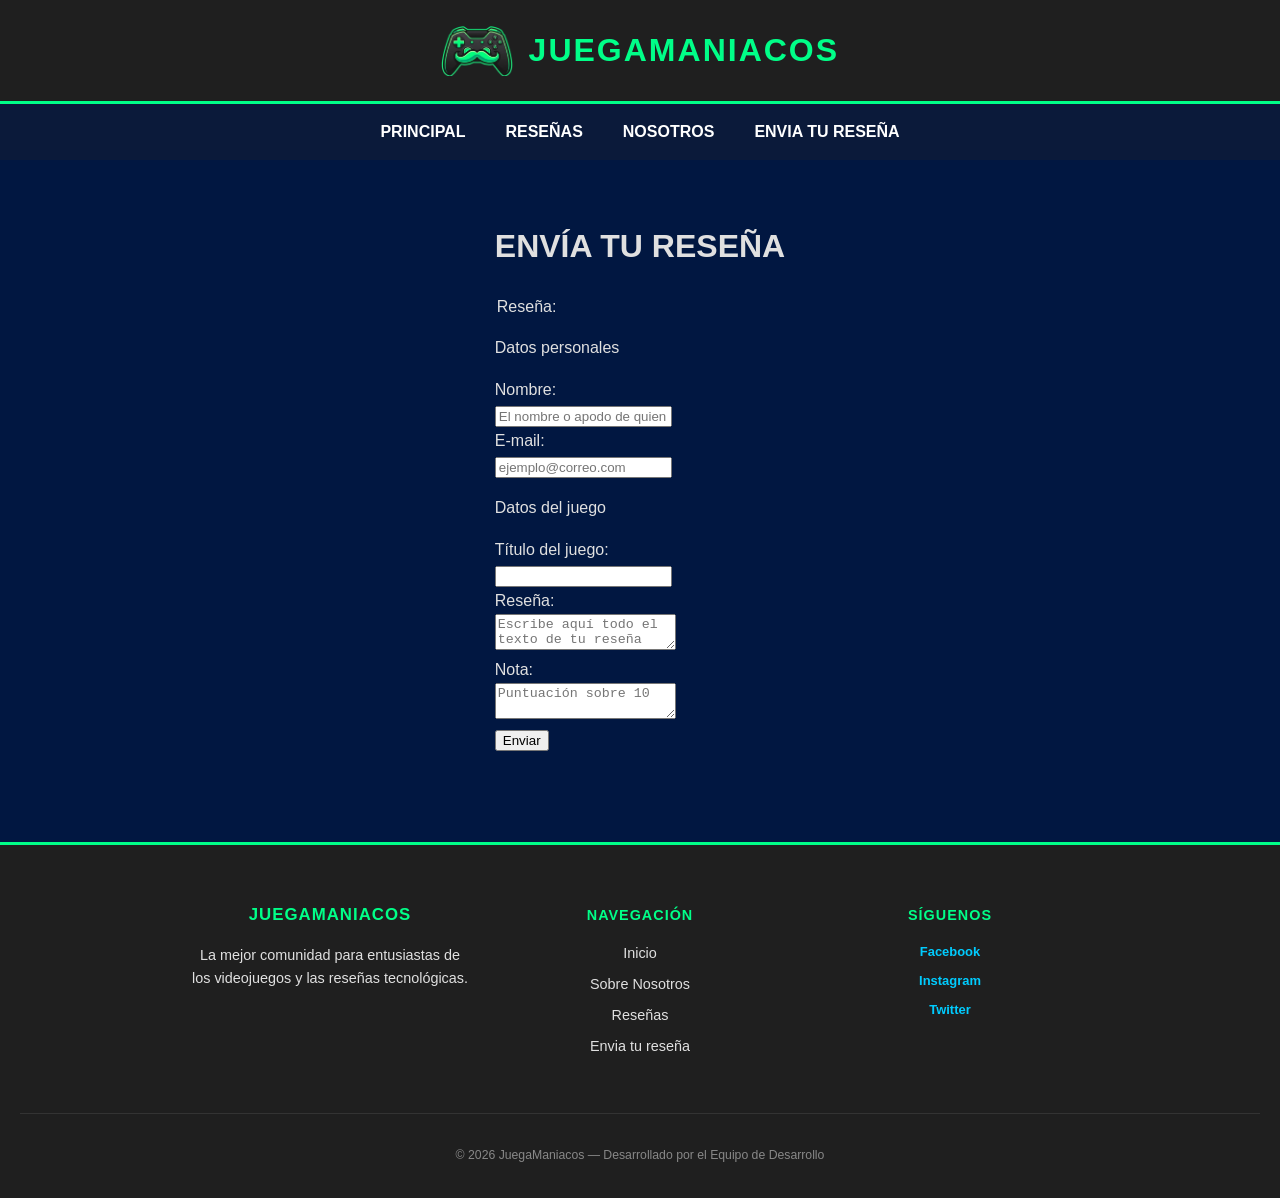
==== commit 611de3f7: "Merge branch 'feature/index-menu-interactivo' into develop # Conflicts: #	resenas.html  Entre los co" ====
--- a/envia.html
+++ b/envia.html
@@ -1,103 +1,107 @@
-<DOCTYPE html>
+<!DOCTYPE html>
 <html lang="es">
 
 <head>
-    <meta charset="UTF-8">
-    <meta name="viewport" content="width=device-width, initial-scale=1.0">
-    <title>Envía tu reseña - Juegamaniacos</title>
-    <link rel="stylesheet" href="estilos.css">
+	<meta charset="UTF-8">
+	<meta name="viewport" content="width=device-width, initial-scale=1.0">
+	<title>Envía tu reseña - Juegamaniacos</title>
+	<link rel="stylesheet" href="estilos.css">
 </head>
+
 <body>
 	<header class="cabecera-principal">
-    <a href="index.html" class="enlace-cabecera-total">
-        <div class="logo-contenedor">
-            <img src="imagenes/logo/logo.png" alt="Logo JuegaManiacos" class="logo-img">
-            <h1 class="nombre-sitio">JuegaManiacos</h1>
-        </div>
-    </a>
+		<a href="index.html" class="enlace-cabecera-total">
+			<div class="logo-contenedor">
+				<img src="imagenes/logo/logo.png" alt="Logo JuegaManiacos" class="logo-img">
+				<h1 class="nombre-sitio">JuegaManiacos</h1>
+			</div>
+		</a>
 
-    <div id="contenedor-menu-interactivo"></div>
-</header>
+		<div id="contenedor-menu-interactivo"></div>
+	</header>
 
 	<div class="menu_general">
-	<div class="menu">	
-		<div class="principal">
-		<a href="index.html">PRINCIPAL</a>
-		</div>
-		<div class="reseñas">
-		<a href="resenas.html">RESEÑAS</a>
-		</div>
-		<div class="nosotros">
-		<a href="nosotros.html">NOSOTROS</a>
-		</div>
-		<div class="envia">
-		<a href="envia.html">ENVIA TU RESEÑA</a>
+		<div class="menu">
+			<div class="principal">
+				<a href="index.html">PRINCIPAL</a>
+			</div>
+			<div class="reseñas">
+				<a href="resenas.html">RESEÑAS</a>
+			</div>
+			<div class="nosotros">
+				<a href="nosotros.html">NOSOTROS</a>
+			</div>
+			<div class="envia">
+				<a href="envia.html">ENVIA TU RESEÑA</a>
+			</div>
 		</div>
 	</div>
-</div>
 
-	</div>
-	<h1>ENVÍA TU RESEÑA</h1>
-	<div class="formulario">
-				<form action="contacto.php" method="post" class="contacto">
-					<legend>Reseña:</legend>
-					<p>Datos personales</p>
-					<div>
-						<label for="nombre">Nombre:</label><br>
-						<input id="nombre" type="text" name="nombre"
-							placeholder="El nombre o apodo de quien escribe la reseña" required="" />
-					</div>
-					<div>
-						<label for="email">E-mail:</label><br>
-						<input id="email" type="email" name="email" placeholder="ejemplo@correo.com" required="" />
-					</div>
-					<p>Datos del juego</p>
-					<div>
-						<label for="asunto">Título del juego:</label><br>
-						<input id="asunto" type="asunto" />
-					</div>
-					<div>
-						<label for="mensaje">Reseña:</label><br>
-						<textarea id="mensaje" name="mensaje" placeholder="Escribe aquí todo el texto de tu reseña"
-							required></textarea>
-					</div>
-					<div>
-						<label for="nota">Nota:</label><br>
-						<textarea id="nota" name="nota" placeholder="Puntuación sobre 10" required></textarea>
-					</div>
-					<input id="submit" type="submit" name="submit" value="Enviar" />
-				</form>
+	<main>
+		<h1>ENVÍA TU RESEÑA</h1>
+		<div class="formulario">
+			<form action="contacto.php" method="post" class="contacto">
+				<legend>Reseña:</legend>
+				<p>Datos personales</p>
+				<div>
+					<label for="nombre">Nombre:</label><br>
+					<input id="nombre" type="text" name="nombre" placeholder="El nombre o apodo de quien escribe la reseña"
+						required="" />
+				</div>
+				<div>
+					<label for="email">E-mail:</label><br>
+					<input id="email" type="email" name="email" placeholder="ejemplo@correo.com" required="" />
+				</div>
+				<p>Datos del juego</p>
+				<div>
+					<label for="asunto">Título del juego:</label><br>
+					<input id="asunto" type="text" name="asunto" required />
+				</div>
+				<div>
+					<label for="mensaje">Reseña:</label><br>
+					<textarea id="mensaje" name="mensaje" placeholder="Escribe aquí todo el texto de tu reseña"
+						required></textarea>
+				</div>
+				<div>
+					<label for="nota">Nota:</label><br>
+					<textarea id="nota" name="nota" placeholder="Puntuación sobre 10" required></textarea>
+				</div>
+				<input id="submit" type="submit" name="submit" value="Enviar" />
+			</form>
+		</div>
+	</main>
+
+	<footer class="pie-pagina-principal">
+		<div class="footer-contenedor">
+			<div class="footer-info">
+				<h3 class="footer-logo">JuegaManiacos</h3>
+				<p>La mejor comunidad para entusiastas de los videojuegos y las reseñas tecnológicas.</p>
 			</div>
-		</main>
-		<footer class="pie-pagina-principal">
-			<div class="footer-contenedor">
-				<div class="footer-info">
-					<h3 class="footer-logo">JuegaManiacos</h3>
-					<p>La mejor comunidad para entusiastas de los videojuegos y las reseñas tecnológicas.</p>
-				</div>
 
-				<div class="footer-enlaces">
-					<h4>Navegación</h4>
-					<ul>
-						<li><a href="index.html">Inicio</a></li>
-						<li><a href="nosotros.html">Sobre Nosotros</a></li>
-						<li><a href="resenas.html">Reseñas</a></li>
-						<li><a href="envia.html">Envia tu reseña</a></li>
-					</ul>
-				</div>
+			<div class="footer-enlaces">
+				<h4>Navegación</h4>
+				<ul>
+					<li><a href="index.html">Inicio</a></li>
+					<li><a href="nosotros.html">Sobre Nosotros</a></li>
+					<li><a href="resenas.html">Reseñas</a></li>
+					<li><a href="envia.html">Envia tu reseña</a></li>
+				</ul>
+			</div>
 
-				<div class="footer-social">
-					<h4>Síguenos</h4>
-					<div class="iconos-redes">
-						<a href="#" class="red-link">Facebook</a>
-						<a href="#" class="red-link">Instagram</a>
-						<a href="#" class="red-link">Twitter</a>
-					</div>
+			<div class="footer-social">
+				<h4>Síguenos</h4>
+				<div class="iconos-redes">
+					<a href="#" class="red-link">Facebook</a>
+					<a href="#" class="red-link">Instagram</a>
+					<a href="#" class="red-link">Twitter</a>
 				</div>
 			</div>
+		</div>
 
-			<div class="footer-copyright">
-				<p>&copy; 2026 JuegaManiacos — Desarrollado por el Equipo de Desarrollo</p>
-			</div>
-		</footer>
-	</body>+		<div class="footer-copyright">
+			<p>&copy; 2026 JuegaManiacos — Desarrollado por el Equipo de Desarrollo</p>
+		</div>
+	</footer>
+</body>
+
+</html>
--- a/estilos.css
+++ b/estilos.css
@@ -99,6 +99,7 @@
     color: #e0e0e0;
     padding: 40px 20px 20px 20px;
     margin-top: 50px;
+    clear: both;
 }
 
 .footer-contenedor {
@@ -328,7 +329,8 @@
     padding: 1rem; 
     width: 15%; 
     float: right;
-    height: 142vh; 
+    height: auto; 
+    margin-bottom: 20px;
     border: 2px solid  #00ff88;  
     border-radius: 8px;       
     
@@ -473,12 +475,94 @@
     margin-top: 40px;
 }
 
-
-
-
-
-
-
-
-
+/* --- Página:  resenas.html --- */
+.reseña {
+	margin: auto;
+	border: 2px solid white;
+	background-color: aliceblue;
+	max-width:80%;
+	color: black;
+}
+
+.imgReseña {
+	max-width: 50%;
+}
+
+.logoJuego {
+	max-width: inherit;
+}
+
+.tituloJuego {
+	position: relative;
+	padding-left: 40%;
+	margin-top:-100px;
+	max-height: 150px;
+}
+
+.nombreJuego{
+	margin-top:10px;
+	font-size: 40px;
+}
+
+.cuerpoReseña{
+	margin-top: 50px;
+}
+
+.autorReseña {
+	margin-top: 10px;
+	margin-left:8%;
+}
+
+.fechaReseña {
+	margin-left:8%;
+}
+.resumenReseña{
+	width: 65%;
+	margin-left:30%;
+}
+
+.mas{
+	border: 1px solid black;
+	margin-left:90%;
+	text-align: center;
+}
+
+.menos{
+	border: 1px solid black;
+	margin-left:80%;
+	text-align: center;
+	margin-bottom:-27%;
+	margin-top:5%
+}
+
+.datosJuego{
+	max-width:25%;
+	border: 2px solid grey;
+	text-align:center;
+}
+
+.reseñaCompleta{
+	width: 65%;
+	padding-left: 30%;
+	margin-top: -125px;
+}
+
+.fotoReseña {
+	width: 100%;
+}
+
+.notaJuego{
+	margin-top:20%;
+	margin-left:10%;
+	margin-bottom:1%;
+	border: 4px solid lime;
+	max-height: 60px;
+	max-width:60px;
+	text-align: center;
+}
+
+.notaJuego p{
+	font-size: 45px;
+	margin-top:-6px;
+}
 /* --- Página:  xxxxxx.html --- */
